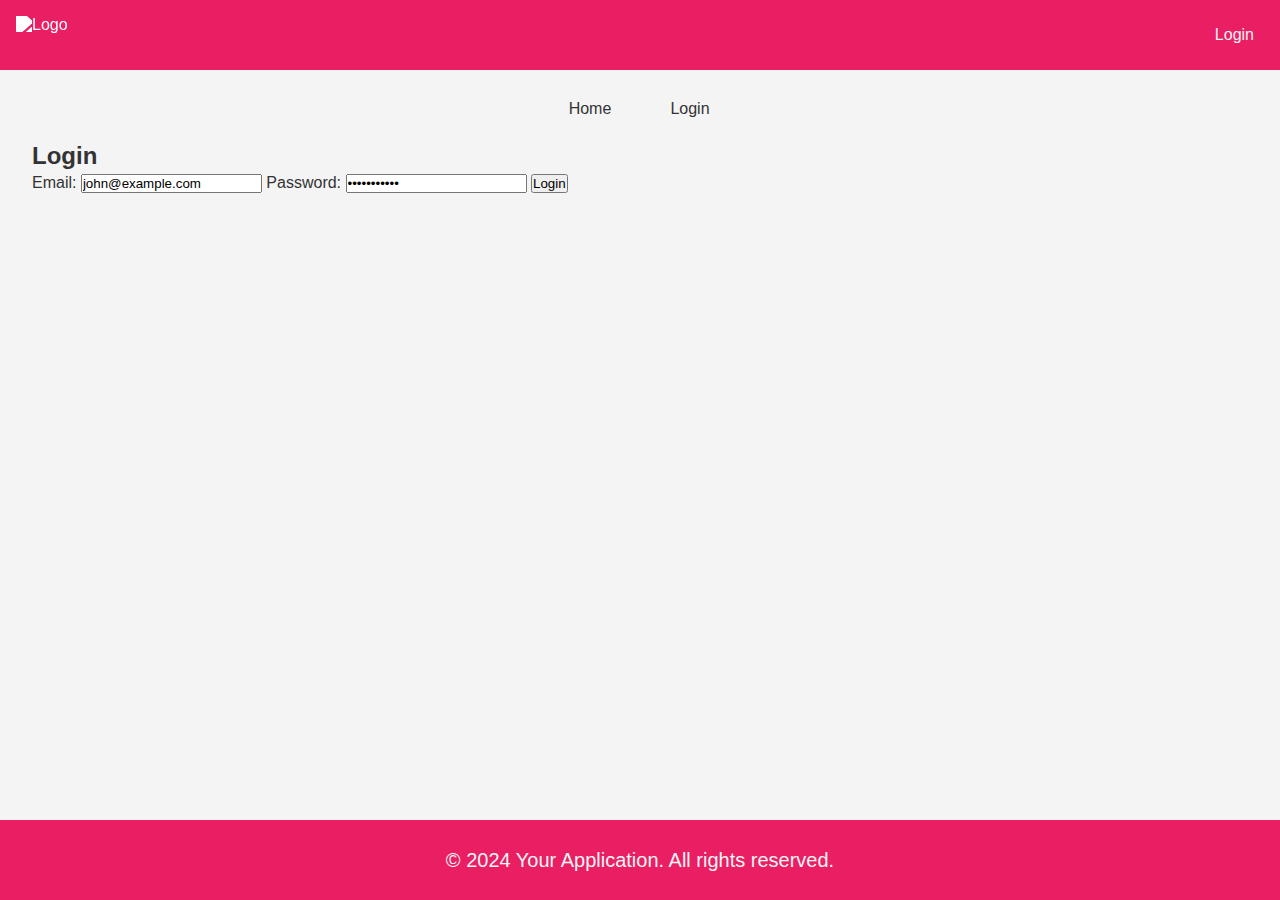
==== 03-frontend/base_files/login.html @ c62e63b1 "create the details place" ====
<!DOCTYPE html>
<html lang="en">
<head>
    <meta charset="UTF-8">
    <meta name="viewport" content="width=device-width, initial-scale=1.0">
    <title>Login</title>
    <link rel="stylesheet" href="styles.css">
</head>
<body>
    <header>
        <img src="logo.png" class="logo" alt="Logo">
        <a href="login.html" class="login-button">Login</a> 
    </header>
    <nav>
        <ul class="nav-links">
            <li><a href="index.html" class="nav-home">Home</a></li>
            <li><a href="login.html" class="nav-login">Login</a></li>
    </nav>
    </header>
    <main>
        <form id="login-form">
            <h2>Login</h2>
            <label for="email">Email:</label>
            <input type="email" id="email" name="email" value="john@example.com" required>
            
            <label for="password">Password:</label>
            <input type="password" id="password" name="password" value="password123" required>
            
            <button type="submit">Login</button>
        </form>
    </main>
    <footer>
        &copy; 2024 Your Application. All rights reserved.
    </footer>
    <script src="scripts_login.js"></script>
</body>
</html>
---- 03-frontend/base_files/styles.css ----
/* 
  This is a SAMPLE File to get you started. Follow the instructions on the project to complete the tasks. 
  You'll probably need to override some of theese styles.
*/

* {
    box-sizing: border-box;
    margin: 0;
    padding: 0;
    font-family: Arial, sans-serif;
    
}

body {
    background-color: #f4f4f4;
    color: #333;
    font-family: Arial, sans-serif;
    margin: 0;
    padding: 0;
    box-sizing: border-box;
    overflow: scroll;
}

body::-webkit-scrollbar {
    display: none;
  }

header {
    background-color: #e91e63;
    color: #fff;
    padding: 1rem;
    align-items: center;
}
   

main {
    flex: 1;
    padding: 2rem;
    width:100vw;
    height:50vh;
    line-height:3vh;
}

body {
    font-family: Arial, sans-serif;
    margin: 0;
    padding: 0;
    box-sizing: border-box;
    display: flex;
    flex-direction: column;
    min-height: 100vh;
    
}

.logo {
    filter: brightness(1000%) contrast(1000%);
    height: 50px;
}

.login-button {
    float: right;
    text-decoration: none;
    color: #f4f4f4;
    border-radius: 20px;
    padding: 10px;
}

.login-button:hover {
    background-color: lightcoral;
    color:#f4f4f4;
    width: 80px;
}

.button{
    text-decoration: none;
    font-weight: bold;
    background-color: #e91e63;
    color: #f4f4f4;
    border-radius: 8px;
    margin: 10px;
    padding: 20px;
    height: 100px;
    width: 300px;    
}

.button-card-places {
    text-decoration: none;
    font-weight: bold;
    background-color: #e91e63;
    color: #f4f4f4;
    border-radius: 8px;
    margin: 10px;
    padding: 20px;
    border: none;
    padding: 10px;
    text-decoration: none;
}


.button-review {
    margin: 20px;
}

.submit-button {
    background-color: #e91e63;
    color: #f4f4f4;
    margin: 20px;
    padding: 10px;
    border-radius: 10px;
    border: none;
    text-align: center;
    font-size: 18px;
    font-weight: bold;
    text-decoration: none;
}

.submit-button:hover {
    background-color: lightcoral;
}

nav {
    color: #333;
    align-items: space-between;
    padding: 10px;
    height: 40px;
}
nav ul {
    height: 30px;
    list-style-type: none;
    display: flex;
    justify-content: center;
}

nav ul li a {
    display: block;
    color: #333;
    text-align: center;
    padding: 20px;
    text-decoration: none;
    transition: background-color 0.3s;
    width: 100px;
}


nav ul li a:hover {
    background-color: lightcoral;
}

.place-image {
    display: flex;
    justify-content: center;
}
.place-card {
    display: flex;
    align-items: center;
    justify-content: space-between;
    margin: auto;
}

.cards {
    margin-top: 20px;
    padding: 60px ;
    align-items: center;
    text-align: center;
    border-radius: 10px;
    border: 1px solid #ddd;
    width: 500px;
    height: 350px;
}

.info-card1 {
    margin: 20px;
    padding: 10px;
}

.info-card1 h1 {
    margin: 20px;
    padding: 10px;
    font-size: 36px;
}

.reviews h2{
    text-align: left;
    margin-left: 20px ;
    padding-top: 30px;
}

.reviews-container {
    margin: 20px;
    padding: 10px;
    border-radius: 10px;
    border: 1px solid #ddd;
    text-align: left;
}

.rating-img {
    padding-left: 3px;
    width: 15px;
    height: 15px;
}


.place-item {
    display: block;
    text-align: center;
    margin-bottom: 20px;
    padding: 15px;
    border: 1px solid #ddd;
    border-radius: 8px;
    background-color: #f9f9f9;
}


.place-card {
    display: flex;
    flex-direction: column;
    gap: 20px;
    padding: 20px;
}


.place-details {
    display: block;
    justify-content: center;
    text-align: center;
}

.details-place {
    justify-content: center;
    align-items: center;
    text-align: center;
}

.your-review {
    margin-left: 20px;
}

.your-review h3 {
    margin: 20px;
    padding: 10px;
    text-align: left;
}

.input-review {
    display: flex;
    padding: 20px;
    border-radius: 10px;
    border: 1px solid #ddd;
    text-align: left;
    width: 98%;
}

.reviews p {
    text-align: left;
}

.rating-options {
    height: 40px;
    border-radius: 10px;
    border: 1px solid #ddd;
    width: 98%;
}
    
footer {
    display: flex;
    justify-content: center;
    align-items: center;
    background-color: #e91e63;
    margin-top: 20px;
    padding: 1rem;
    height: 80px;
    color: #f4f4f4;
    font-size: 20px ;
}
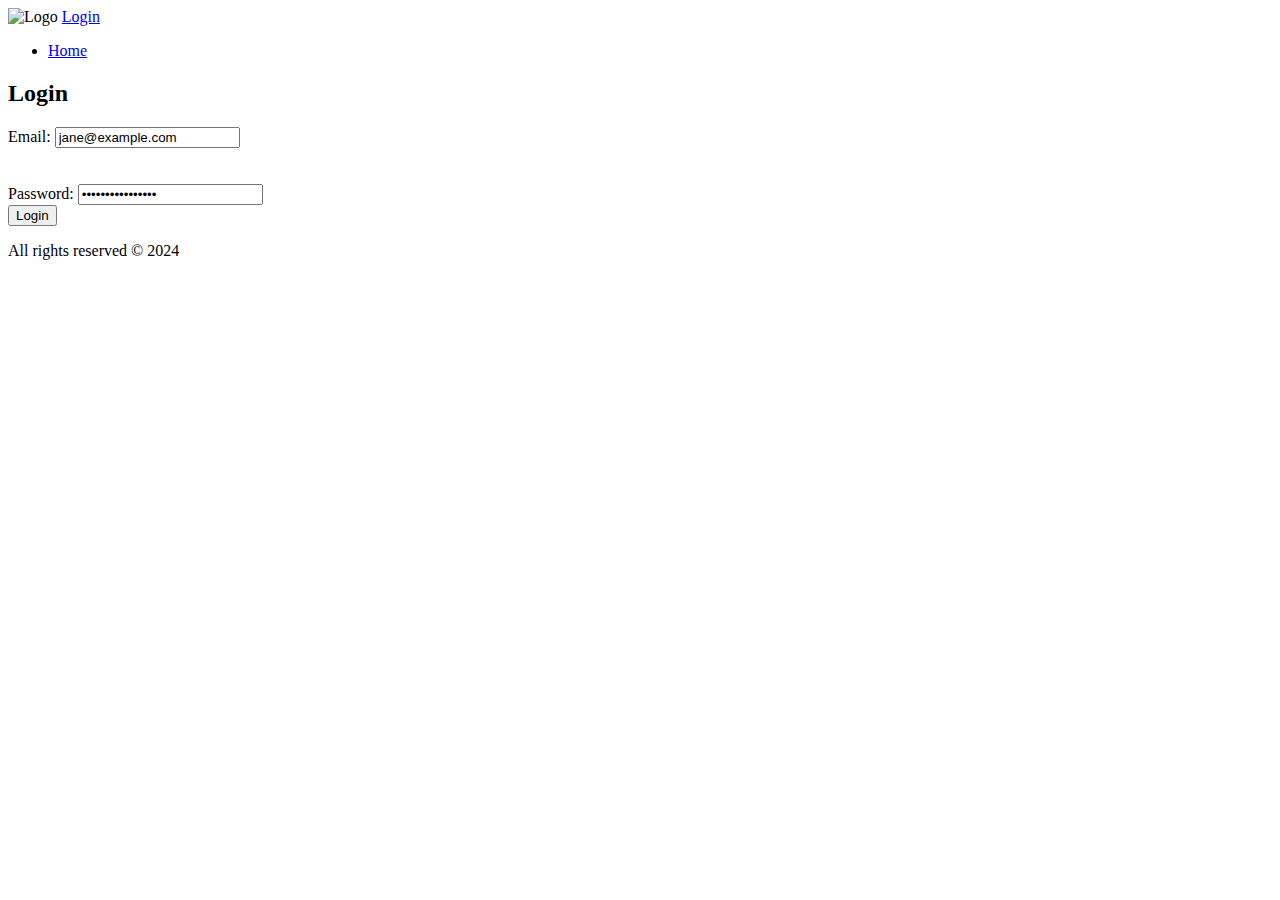
==== commit 87bad413: "Merge branch 'main' into maleja" ====
--- a/03-frontend/base_files/login.html
+++ b/03-frontend/base_files/login.html
@@ -4,34 +4,42 @@
     <meta charset="UTF-8">
     <meta name="viewport" content="width=device-width, initial-scale=1.0">
     <title>Login</title>
-    <link rel="stylesheet" href="styles.css">
+    <link rel="stylesheet" href="styles_login.css">
 </head>
 <body>
+
     <header>
         <img src="logo.png" class="logo" alt="Logo">
         <a href="login.html" class="login-button">Login</a> 
     </header>
+    
     <nav>
         <ul class="nav-links">
-            <li><a href="index.html" class="nav-home">Home</a></li>
-            <li><a href="login.html" class="nav-login">Login</a></li>
+            <li><a href="index.html" class="nav-link">Home</a></li>
+        </ul>
     </nav>
-    </header>
+
     <main>
         <form id="login-form">
+
             <h2>Login</h2>
+
             <label for="email">Email:</label>
-            <input type="email" id="email" name="email" value="john@example.com" required>
-            
+            <input type="email" id="email" name="email" value="jane@example.com" required>
+            <br>
+            <br>
+            <br>
             <label for="password">Password:</label>
-            <input type="password" id="password" name="password" value="password123" required>
-            
+            <input type="password" id="password" name="password" value="mysecurepassword" required>
+            <br>
             <button type="submit">Login</button>
         </form>
     </main>
+
     <footer>
-        &copy; 2024 Your Application. All rights reserved.
+        <p>All rights reserved © 2024</p>
     </footer>
-    <script src="scripts_login.js"></script>
+
+    <script type="text/javascript" src="scripts_login.js"></script>
 </body>
 </html>